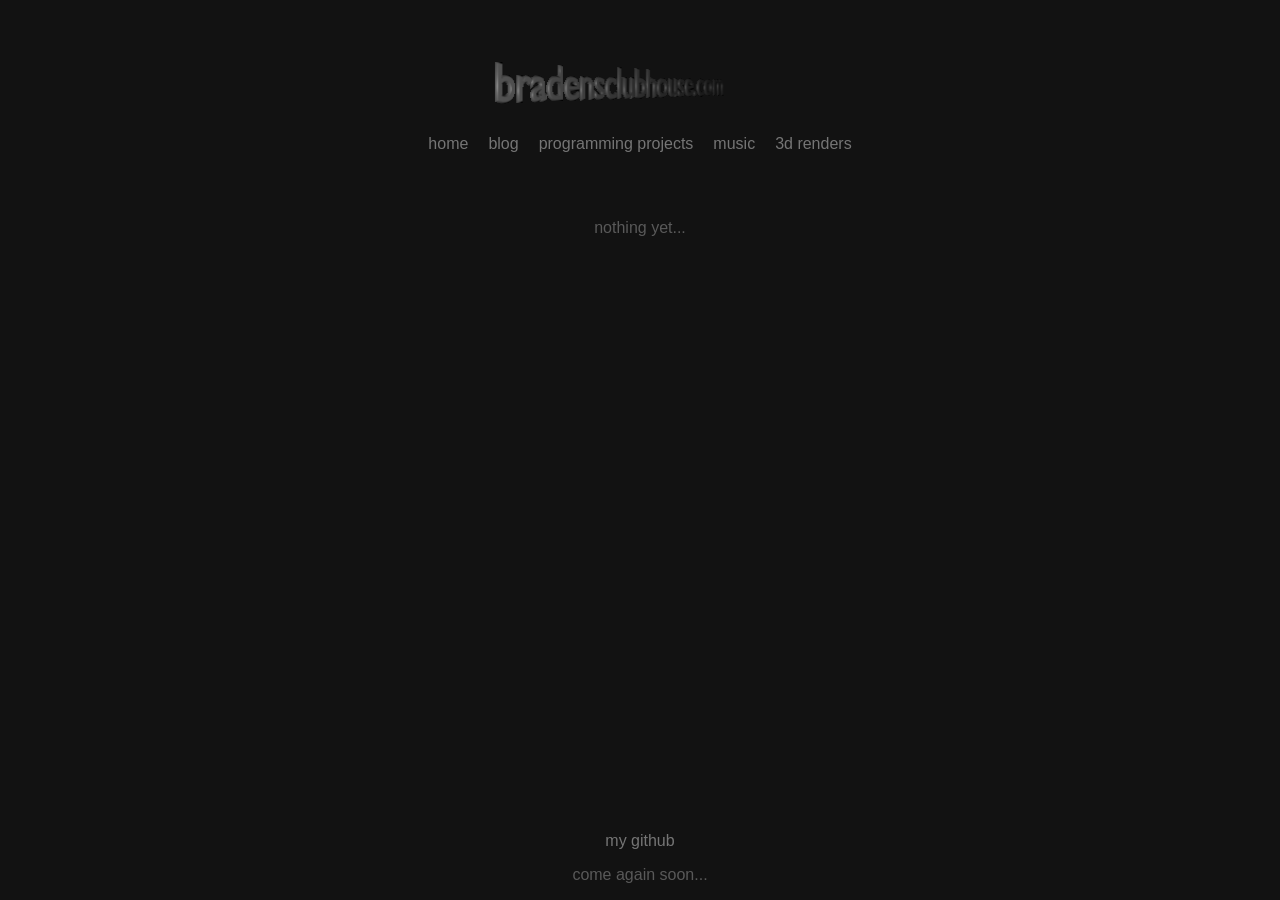
==== blog.html @ b70616fc "real website now" ====
<!doctype html>
<html lang="en">
	<head>
		<meta charset="UTF-8" />
		<title>braden's club house</title>
		<link rel="stylesheet" href="style.css" />
	</head>

	<body>
		<header>
			<img src="assets/spinning-logo.gif" width="425" height="70" />
			<nav>
				<a href="index.html">home</a>
				<a href="blog.html">blog</a>
				<a href="programming.html">programming projects</a>
				<a href="music.html">music</a>
				<a href="3d-renders.html">3d renders</a>
			</nav>
		</header>

		<main>
			<p>nothing yet...</p>
		</main>

		<footer>
			<a href="https://github.com/snufflyyy" target="_blank">my github</a>
			<p>come again soon...</p>
		</footer>
	</body>
</html>
---- style.css ----
* {
	font-family: "Roboto", sans-serif;
	color: #595959;
}

a {
	color: #757575;
	text-decoration: none;
	transition: color 0.2s ease-in-out;
}

a:hover {
	color: #aaaaaa;
	text-decoration: underline;
}

body {
	background-color: #121212;
	display: flex;
	flex-direction: column;
	margin: 0;
	align-items: center;
	min-height: 100vh;
}

header {
	display: flex;
	flex-direction: column;
	align-items: center;
	gap: 15px;

	padding: 25px;
	margin: 25px;
}

nav {
	display: flex;
	gap: 20px;
}

main {
	flex: 1;
	text-align: center;
}

footer {
	text-align: center;
}
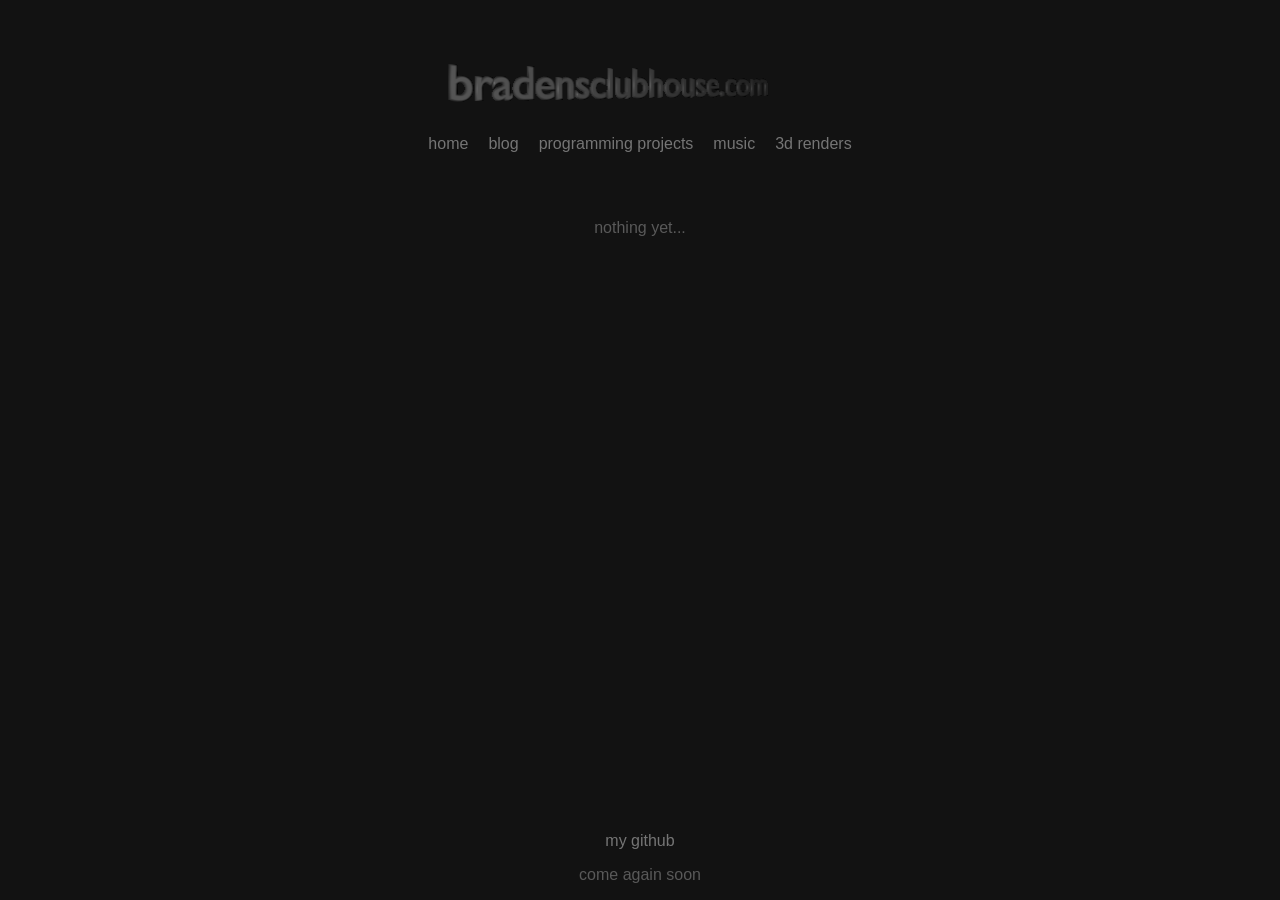
==== commit 1d956fde: "touching up" ====
--- a/blog.html
+++ b/blog.html
@@ -24,7 +24,7 @@
 
 		<footer>
 			<a href="https://github.com/snufflyyy" target="_blank">my github</a>
-			<p>come again soon...</p>
+			<p>come again soon</p>
 		</footer>
 	</body>
 </html>
